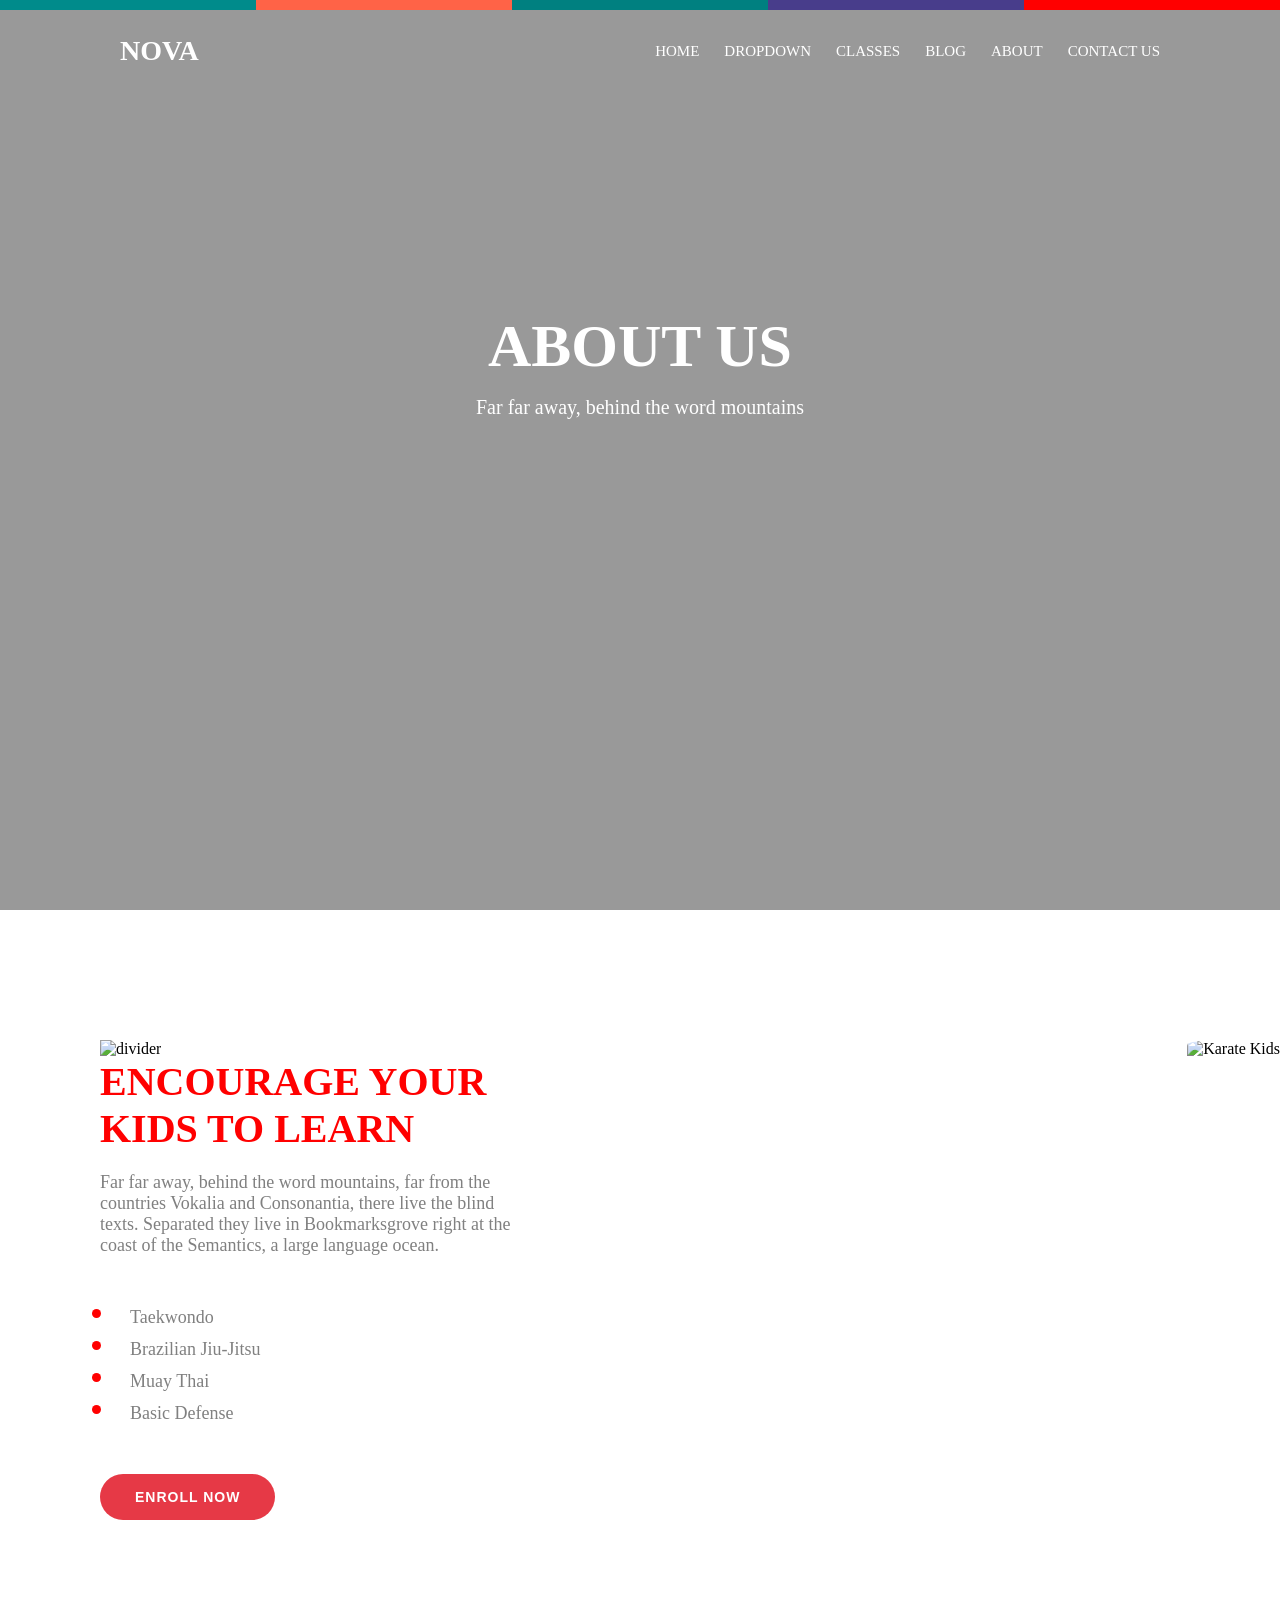
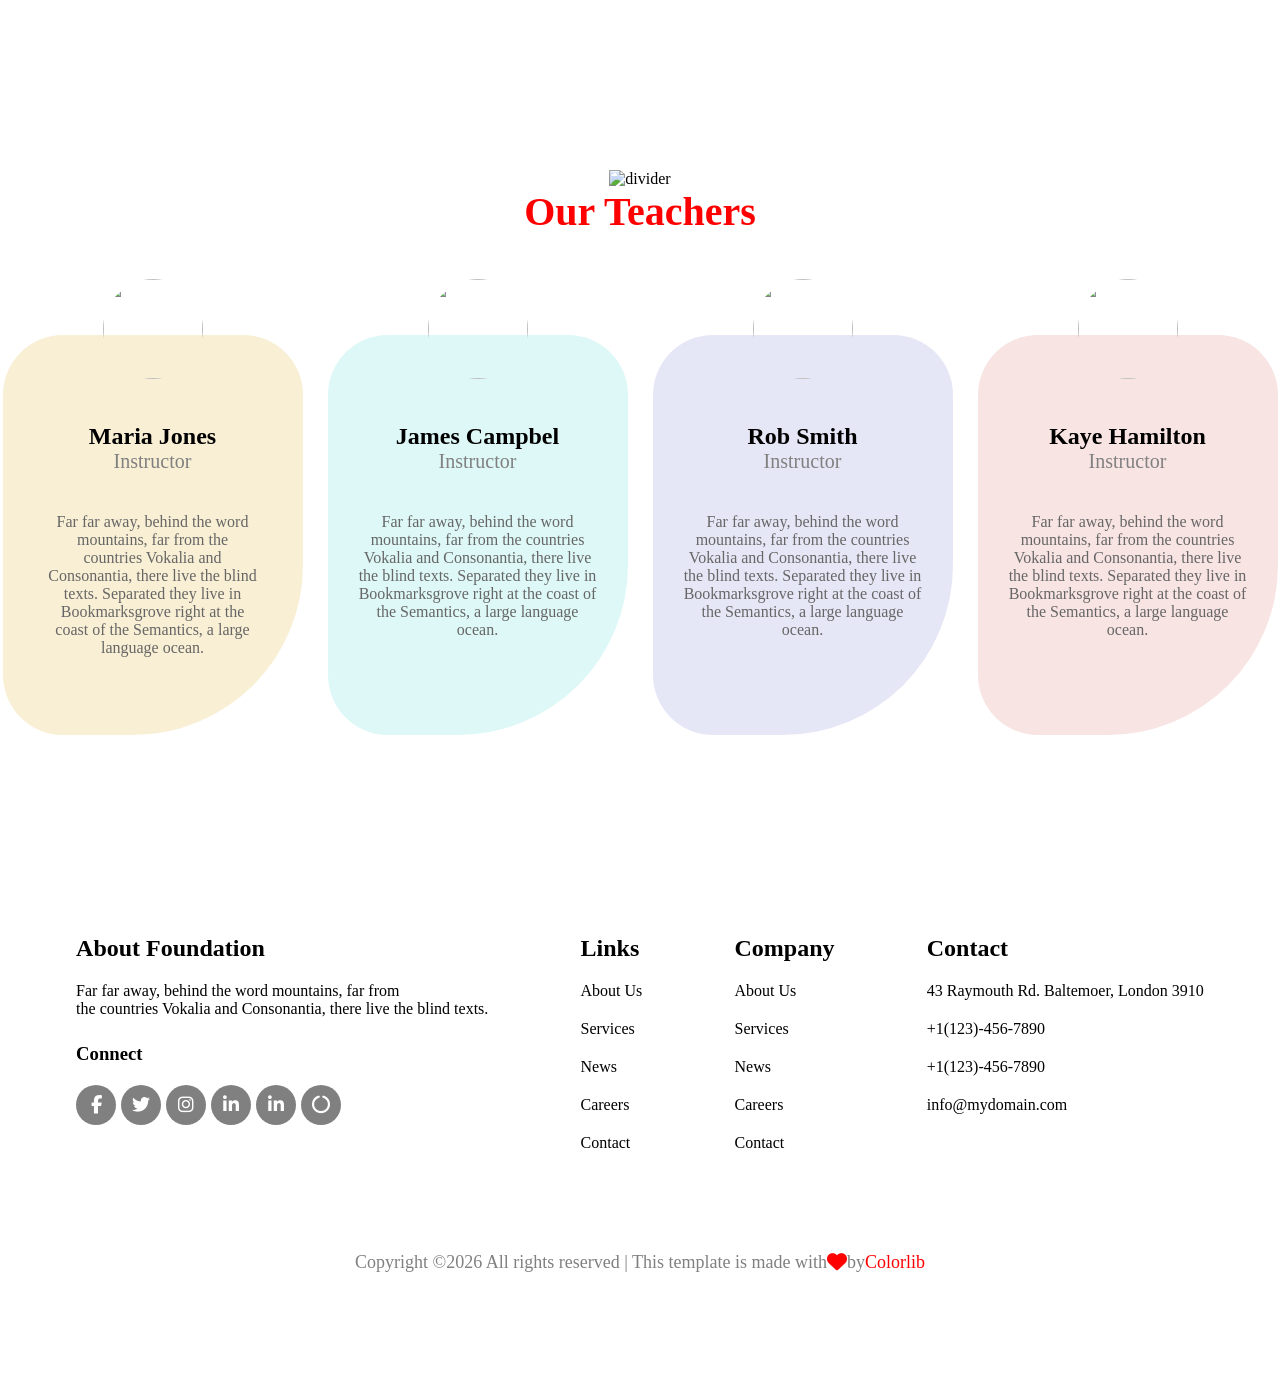
==== about.html @ 4499350d "first commit" ====
<!DOCTYPE html>
<html lang="en">

<head>
    <meta charset="UTF-8">
    <meta name="viewport" content="width=device-width, initial-scale=1.0">
    <title>Nova About</title>
    <link rel="stylesheet" href="https://cdnjs.cloudflare.com/ajax/libs/font-awesome/6.5.1/css/all.min.css">


    <style>
        /* RESET */
        * {
            margin: 0;
            padding: 0;
            box-sizing: border-box;
        }

        /* TOP COLOR BAR */
        .linear-gradient {
            height: 10px;
            width: 100%;
            background: linear-gradient(to right,
                    darkcyan 0 20%,
                    tomato 20% 40%,
                    teal 40% 60%,
                    darkslateblue 60% 80%,
                    red 80% 100%);
        }

        /* HERO SECTION */
        .big {
            width: 100%;
            height: 100vh;
            background:
                linear-gradient(rgba(0, 0, 0, 0.4),
                    rgba(0, 0, 0, 0.4)),
                url("https://preview.colorlib.com/theme/nova/images/hero_1.jpg");
            background-position: center;
            background-size: cover;
            background-repeat: no-repeat;
        }

        /* NAVBAR */
        .navbar {
            display: flex;
            justify-content: space-between;
            align-items: center;
            padding: 25px 120px;
        }

        .nav-left a {
            color: white;
            text-decoration: none;
            font-size: 28px;
            font-weight: bold;
        }

        .nav-right ul {
            display: flex;
            gap: 25px;
        }

        .nav-right ul li {
            list-style: none;
        }

        .nav-right ul li a {
            color: white;
            text-decoration: none;
            font-size: 15px;
        }

        /* HERO TEXT */
        .classes {
            text-align: center;
            color: white;
            margin-top: 220px;
        }

        .classes h1 {
            font-size: 60px;
            margin-bottom: 15px;
        }

        .classes p {
            font-size: 20px;
        }

        /* animation */
        .classes h1 {
            font-size: 60px;
            margin-bottom: 15px;
            animation: fadeUp 1.2s ease;
        }

        .classes p {
            font-size: 20px;
            animation: fadeUp 1.8s ease;
        }


        @keyframes fadeUp {
            from {
                opacity: 0;
                transform: translateY(50px);
            }

            to {
                opacity: 1;
                transform: translateY(0);
            }
        }

        /* ABOUT SECTION */
        .second-section {

            display: flex;
            justify-content: space-between;
            margin-top: 130px;



        }



        .second-right {

            height: 100%;


        }

        .second-left {

            margin-left: 100px;
        }

        .second-left h1 {
            font-size: 40px;
            color: red;
        }

        .second-left p {
            margin-top: 20px;
            font-size: 18px;
            font-weight: 400;
            color: gray;
        }

        .second-right img {
            width: 630px;
            height: 500px;
            border-top-left-radius: 30%;
            border-bottom-right-radius: 30%;
        }

        .second-left ul {
            font-size: 18px;
            margin-top: 40px;
            margin-left: 17px;

            color: gray;
        }

        .second-left li {

            padding-left: 13px;


        }

        .second-left li::marker {
            color: red;
            font-size: 30px;

        }

        .button {
            margin-top: 50px;
        }

        .button button {
            padding: 15px 35px;
            background-color: #e63946;
            color: white;
            border: none;
            border-radius: 30px;
            font-size: 14px;
            font-weight: 600;

            letter-spacing: 1px;
            cursor: pointer;
            transition: 0.3s ease;
        }

        /* third-section */
        .third-section {
            margin-top: 250px;
            margin-bottom: 100px;
            text-align: center;
            justify-content: center;
        }

        .third-section h1 {
            color: red;
            font-size: 40px;
        }




        /* cards */

        .cards {
            width: 100%;
            display: flex;
            gap: 25px;
            justify-content: center;
        }



        .card1 {
            background-color: #F8EFD4;

        }

        .card2 {
            background-color: #DDF8F6;

        }

        .card3 {
            background-color: #e6e7f6;

        }

        .card4 {
            background-color: #F9E4E4;

        }

        .card1,
        .card2,
        .card3,
        .card4 {
            width: 300px;

            height: 400px;
            padding: 30px;
            text-align: center;
            border-top-left-radius: 60px;
            border-top-right-radius: 60px;
            border-bottom-left-radius: 60px;
            border-bottom-right-radius: 170px;
        }

        .card1 img,
        .card2 img,
        .card3 img,
        .card4 img {
            width: 100px;
            height: 100px;
            border-radius: 50%;
            object-fit: cover;
            margin-top: -90px;

        }

        .card1 h1,
        .card2 h1,
        .card3 h1,
        .card4 h1 {
            font-size: 24px;
            margin-top: 40px;

        }

        .card1 span,
        .card2 span,
        .card3 span,
        .card4 span {
            color: gray;
            font-size: 20px;
        }

        .card1 p,
        .card2 p,
        .card3 p,
        .card4 p {
            color: #666;

            margin-top: 40px;
        }

        /* footer */
        .seven {
            margin: 200px;
        }

        .footer {
            display: flex;
            justify-content: space-around;
            margin-bottom: 150px;
            margin: 30px;
        }

        .footer1 p {
            margin-top: 20px;
        }

        .footer1 h3 {
            margin-top: 25px;
        }

        .social-icons {
            display: flex;
            gap: 5px;
            margin-top: 20px;
        }

        .social-icons a {
            width: 40px;
            height: 40px;
            border-radius: 50%;
            background: gray;

            display: flex;
            justify-content: center;
            align-items: center;

            text-decoration: none;
        }

        .social-icons i {
            color: white;

            font-size: 18px;
        }

        .underground {
            justify-content: center;
            font-size: 18px;
            color: gray;
            margin: 100px;
            display: flex;
        }

        .underground a {
            color: red;
            font-size: 18px;
            text-decoration: none;
        }

        .fa-heart {
            color: red;
            font-size: 20px;
        }

        .social-icons a:hover {
            background: red;
        }
    </style>
</head>

<body>

    <div class="linear-gradient"></div>

    <!-- HERO -->
    <div class="big">

        <div class="navbar">
            <div class="nav-left">
                <a href="nova.html">NOVA</a>
            </div>

            <div class="nav-right">
                <ul>
                    <li><a href="home.html">HOME</a></li>
                    <li><a href="#">DROPDOWN</a></li>
                    <li><a href="classes.html">CLASSES</a></li>
                    <li><a href="blog.html">BLOG</a></li>
                    <li><a href="about.html">ABOUT</a></li>
                    <li><a href="CONTACT US.html">CONTACT US</a></li>
                </ul>
            </div>
        </div>

        <div class="classes">
            <h1>ABOUT US</h1>
            <p>Far far away, behind the word mountains</p>
        </div>

    </div>

    <!-- ABOUT SECTION -->
    <div class="second-section">

        <div class="second-left">

            <img class="divider" src="https://preview.colorlib.com/theme/nova/images/karate-divider.png" alt="divider">

            <h1>ENCOURAGE YOUR</h1>
            <h1>KIDS TO LEARN</h1>


            <p>
                Far far away, behind the word mountains, far from the<br>
                countries Vokalia and Consonantia, there live the blind<br>
                texts. Separated they live in Bookmarksgrove right at the<br>
                coast of the Semantics, a large language ocean.
            </p>

            <ul>
                <li>Taekwondo</li>
                <li>Brazilian Jiu-Jitsu</li>
                <li>Muay Thai</li>
                <li>Basic Defense</li>
            </ul>

            <div class="button">
                <button>ENROLL NOW</button>
            </div>

        </div>

        <div class="second-right">
            <img src="https://preview.colorlib.com/theme/nova/images/hero_1.jpg" alt="Karate Kids">
        </div>

    </div>
    <div class="third-section">

        <img src="https://preview.colorlib.com/theme/nova/images/karate-divider.png" alt="divider">
        <h1>Our Teachers</h1>



    </div>
    <!-- three-card -->
    <div class="cards">

        <div class="card1">
            <img src="https://preview.colorlib.com/theme/nova/images/person_1.jpg">
            <h1>Maria Jones
            </h1>
            <span>Instructor</span>

            <p>Far far away, behind the word<br> mountains, far from the<br> countries Vokalia and <br>Consonantia,
                there
                live
                the
                blind texts. Separated they live in <br>Bookmarksgrove right at the <br>coast of the Semantics, a
                large<br> language
                ocean.</p>

        </div>
        <div class="card2">
            <img src="https://preview.colorlib.com/theme/nova/images/person_2.jpg">
            <h1>James Campbel</h1>
            <span>Instructor</span>

            <p>Far far away, behind the word mountains, far from the countries Vokalia and Consonantia, there live
                the
                blind texts. Separated they live in Bookmarksgrove right at the coast of the Semantics, a large
                language
                ocean.</p>

        </div>
        <div class="card3">
            <img src="https://preview.colorlib.com/theme/nova/images/person_3.jpg">
            <h1>Rob Smith</h1>
            <span>Instructor</span>

            <p>Far far away, behind the word mountains, far from the countries Vokalia and Consonantia, there live
                the
                blind texts. Separated they live in Bookmarksgrove right at the coast of the Semantics, a large
                language
                ocean.</p>


        </div>
        <div class="card4">
            <img src="https://preview.colorlib.com/theme/nova/images/person_4.jpg">
            <h1>Kaye Hamilton</h1>
            <span>Instructor</span>

            <p>Far far away, behind the word mountains, far from the countries Vokalia and Consonantia, there live
                the
                blind texts. Separated they live in Bookmarksgrove right at the coast of the Semantics, a large
                language
                ocean.</p>


        </div>
    </div>
    <div class="seven"></div>
    <div class="footer">
        <div class="footer1">
            <h2>About Foundation</h2>
            <p>Far far away, behind the word mountains, far from<br> the countries Vokalia and Consonantia, there live
                the
                blind texts.</p>
            <h3>Connect</h3>
            <div class="social-icons">
                <a href="#"><i class="fa-brands fa-facebook-f"></i></a>
                <a href="#"><i class="fa-brands fa-twitter"></i></a>
                <a href="#"><i class="fa-brands fa-instagram"></i></a>
                <a href="#"><i class="fa-brands fa-linkedin-in"></i></a>
                <a href="#"><i class="fa-brands fa-linkedin-in"></i></a>

                <a href="#"><i class="fa-solid fa-circle-notch"></i></a>
            </div>

        </div>
        <div class="footer1">
            <h2>Links</h2>
            <p>About Us</p>
            <p>Services</p>
            <p>News</p>
            <p>Careers</p>
            <p>Contact</p>


        </div>
        <div class="footer1">
            <h2>Company</h2>
            <p>About Us</p>
            <p>Services</p>
            <p>News</p>
            <p>Careers</p>
            <p>Contact</p>


        </div>
        <div class="footer1">
            <h2>Contact</h2>
            <p>43 Raymouth Rd. Baltemoer, London 3910</p>
            <p>+1(123)-456-7890</p>
            <p>+1(123)-456-7890</p>
            <p>info@mydomain.com</p>


        </div>
    </div>
    <div class="underground">
        <p>Copyright ©2026 All rights reserved | This template is made with </p>
        <i class="fa-solid fa-heart"></i>by
        <a href="#"> Colorlib</a>
    </div>

</body>

</html>
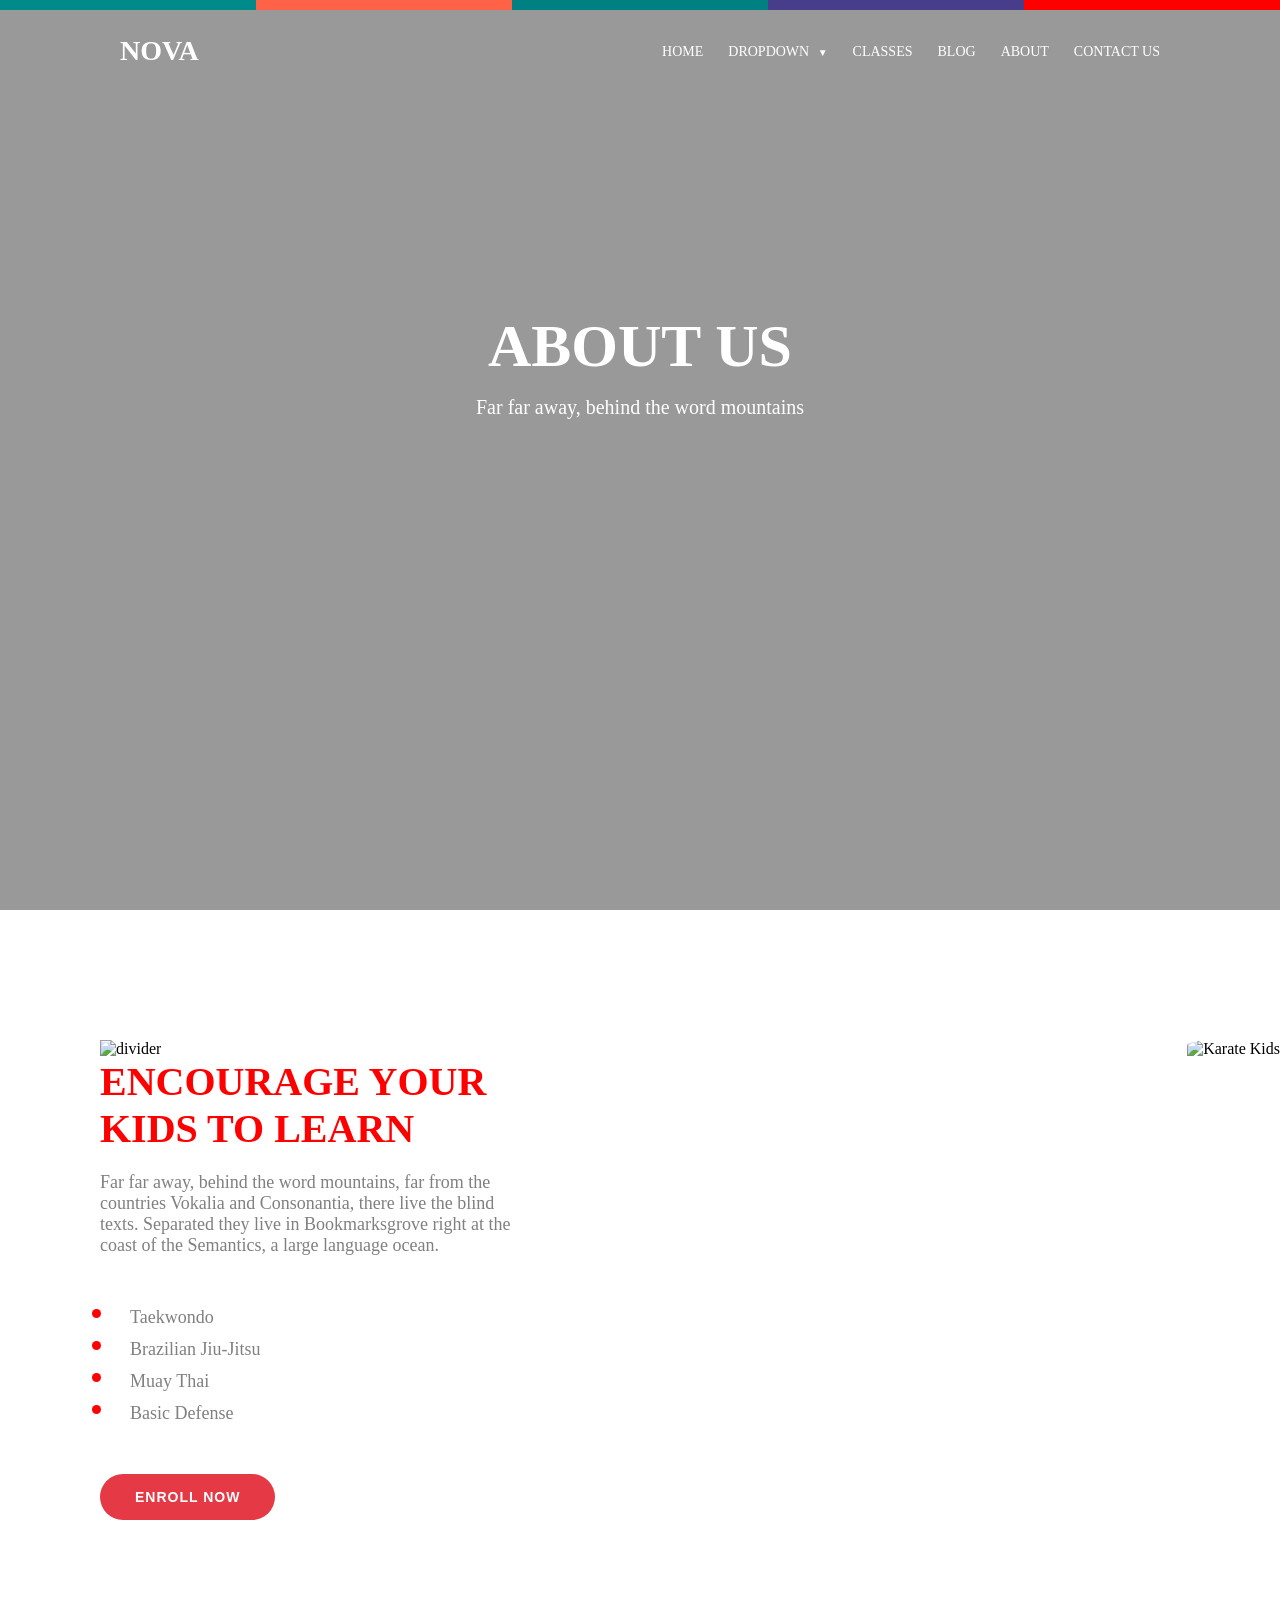
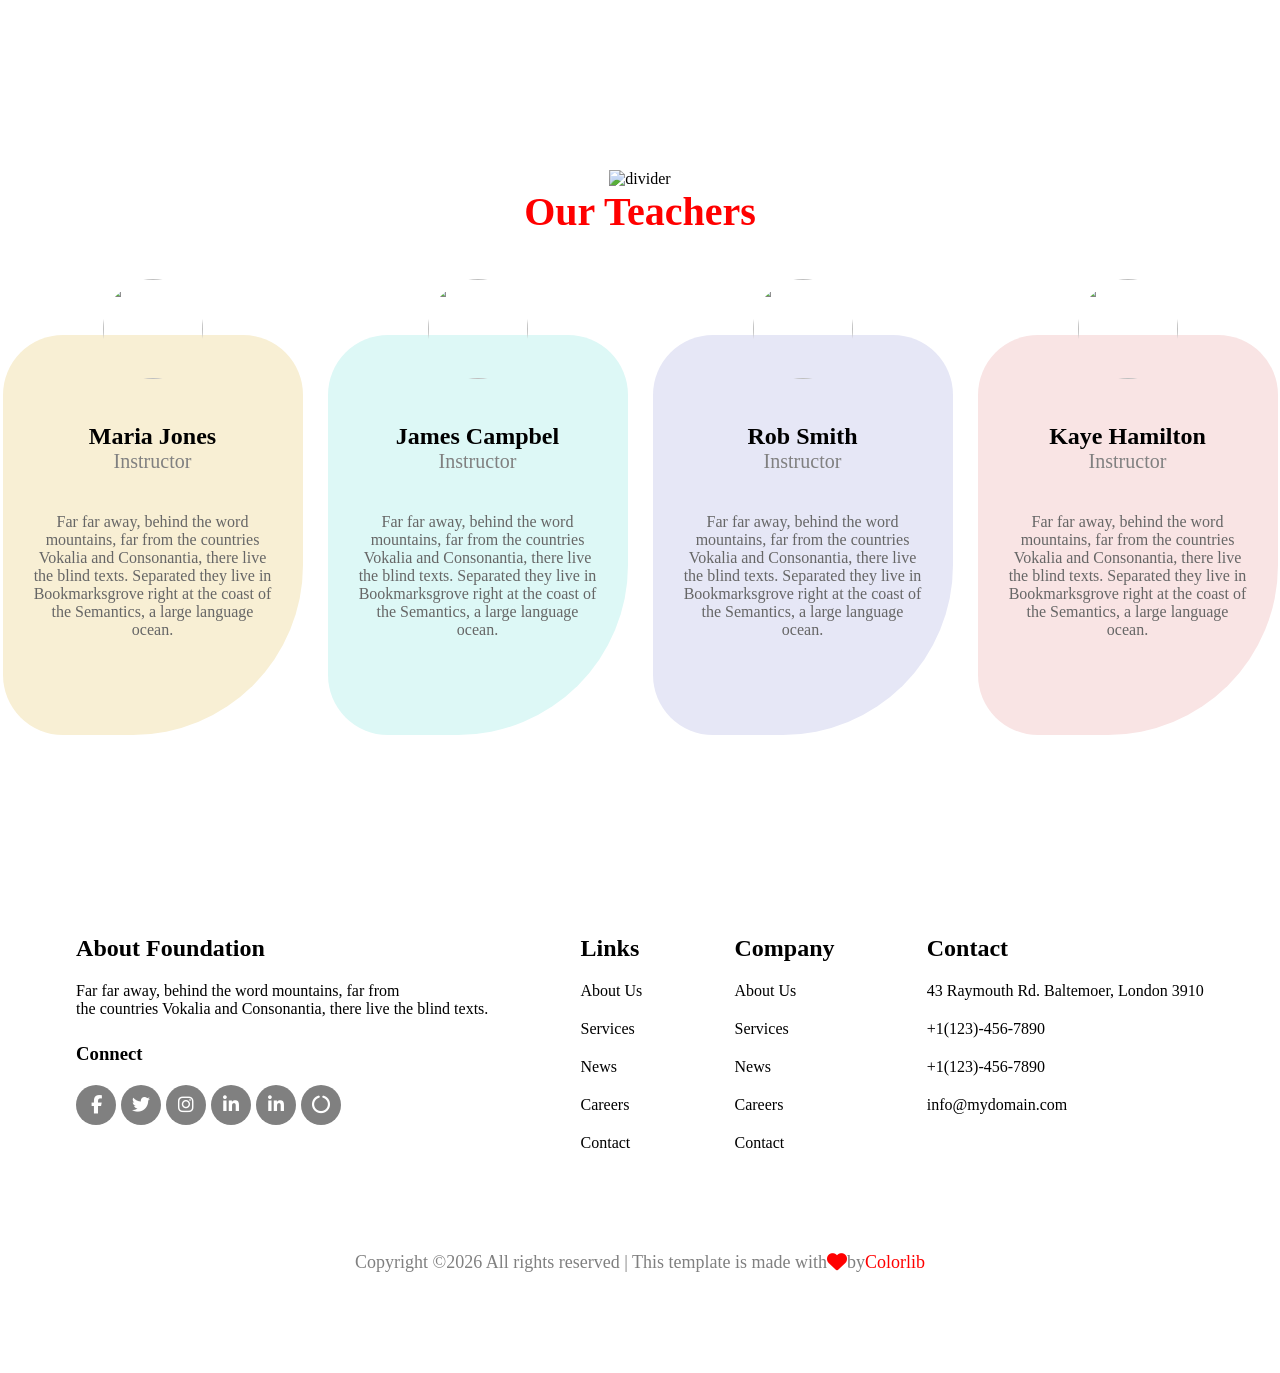
==== commit df771fbc: "Updated project files" ====
--- a/about.html
+++ b/about.html
@@ -56,20 +56,97 @@
             font-weight: bold;
         }
 
+        /* MAIN DROPDOWN */
         .nav-right ul {
+            list-style: none;
+            margin: 0;
+            padding: 0;
             display: flex;
+            align-items: center;
             gap: 25px;
         }
 
         .nav-right ul li {
+            position: relative;
+        }
+
+        .nav-right ul li a {
+            text-decoration: none;
+            color: #fff;
+            font-size: 14px;
+            font-weight: 500;
+            transition: color 0.3s ease;
+        }
+
+        .nav-right li.dropdown>ul.dropdown,
+        .nav-right li.dropdown>ul.dropdown-menu {
+            display: none;
+            position: absolute;
+            top: 100%;
+            left: 0;
+            background-color: #ffffff;
+            min-width: 180px;
+            box-shadow: 0px 8px 16px rgba(0, 0, 0, 0.1);
+            padding: 10px 0;
+            z-index: 1000;
+            flex-direction: column;
+            gap: 0;
+        }
+
+        .nav-right ul.dropdown li a,
+        .nav-right ul.dropdown-menu li a {
+            color: #333 !important;
+            display: block;
+            padding: 10px 20px;
+            font-size: 14px;
+            width: 100%;
+            box-sizing: border-box;
+        }
+
+        .has-sub-dropdown {
+            position: relative;
+        }
+
+        .has-sub-dropdown .sub-dropdown {
+            display: none;
+            position: absolute;
+            top: 0;
+            left: 100%;
+            background-color: #ffffff;
+            min-width: 180px;
+            box-shadow: 0px 8px 16px rgba(0, 0, 0, 0.1);
+            padding: 10px 0;
             list-style: none;
         }
 
-        .nav-right ul li a {
-            color: white;
-            text-decoration: none;
-            font-size: 15px;
-        }
+        .nav-right li.dropdown:hover>ul.dropdown,
+        .nav-right li.dropdown:hover>ul.dropdown-menu {
+            display: flex;
+        }
+
+        .has-sub-dropdown:hover .sub-dropdown {
+            display: block;
+        }
+
+        .nav-right ul.dropdown li:hover>a,
+        .nav-right ul.dropdown-menu li:hover>a {
+            background-color: #e03a3a;
+            color: #ffffff !important;
+        }
+
+        .arrow-down::after {
+            content: " ▼";
+            font-size: 10px;
+            margin-left: 5px;
+        }
+
+        .arrow-right::after {
+            content: " ▶";
+            font-size: 10px;
+            float: right;
+            margin-top: 3px;
+        }
+
 
         /* HERO TEXT */
         .classes {
@@ -85,6 +162,29 @@
 
         .classes p {
             font-size: 20px;
+        }
+
+        .overlay {
+            position: fixed;
+            inset: 0;
+            background: rgba(0, 0, 0, 0.5);
+            visibility: hidden;
+            opacity: 0;
+            transition: 0.3s;
+            z-index: 998;
+        }
+
+        .hamburger {
+            display: none;
+            font-size: 25px;
+            color: white;
+            cursor: pointer;
+            position: relative;
+            z-index: 1001;
+        }
+
+        #menu-toggle {
+            display: none;
         }
 
         /* animation */
@@ -362,6 +462,207 @@
         .social-icons a:hover {
             background: red;
         }
+
+        /* responsive */
+        @media screen and (max-width:992px) {
+
+            .navbar {
+                padding: 20px 20px;
+                margin-left: 120px;
+                margin-right: 120px;
+
+
+            }
+
+
+
+            .hamburger {
+                display: block;
+            }
+
+
+
+            .nav-right {
+                position: fixed;
+                top: 0;
+                right: 0;
+                width: 260px;
+                height: 100vh;
+                background: #fff;
+                padding: 80px 20px;
+                transform: translateX(100%);
+                transition: .3s;
+                z-index: 999;
+            }
+
+            #menu-toggle:checked~.nav-right {
+                transform: translateX(0);
+            }
+
+
+
+            .nav-right ul {
+                flex-direction: column;
+                gap: 20px;
+            }
+
+            .nav-right ul li a {
+                color: black;
+            }
+
+            .classes h1 {
+                font-size: 60px;
+                margin-top: -60px;
+            }
+
+
+            .second-section {
+                flex-direction: column;
+                margin-top: 50px;
+            }
+
+
+
+            .second-right img {
+
+                margin-left: 200px;
+
+                width: 630px;
+                height: 450px;
+                border-top-left-radius: 30%;
+                border-bottom-right-radius: 30%;
+            }
+
+
+            .third-section {
+                justify-content: center;
+                align-items: center;
+            }
+
+            .cards {
+                flex-direction: column;
+                justify-content: center;
+
+            }
+
+
+
+            .card1,
+            .card2,
+            .card3,
+            .card4 {
+                width: 70% !important;
+                margin-top: -40px;
+                margin-right: 150px;
+                height: 330px !important;
+
+
+                margin-left: 200px;
+
+                padding: 20px;
+
+                justify-content: center;
+                align-items: center;
+
+                text-align: center;
+                border-top-left-radius: 60px;
+                border-top-right-radius: 60px;
+                border-bottom-left-radius: 90px !important;
+                border-bottom-right-radius: 170px;
+
+            }
+
+            .footer {
+                flex-direction: column;
+                align-items: start;
+
+
+            }
+
+            .footer1 {
+                align-items: center;
+                justify-content: center;
+                margin-left: 100px;
+            }
+
+            .underground {
+                justify-content: center;
+                font-size: 20px;
+            }
+
+        }
+
+        /* mobile */
+
+        @media screen and (max-width:768px) {
+
+            .navbar {
+                padding: 20px;
+                margin: 0;
+            }
+
+            .text h1 {
+                font-size: 40px;
+            }
+
+            .text p {
+                font-size: 16px;
+                padding: 0 15px;
+            }
+
+            .video span {
+                font-size: 16px;
+            }
+
+            .second-section {
+                flex-direction: column;
+                padding: 20px;
+            }
+
+            .second-left {
+                margin-left: 0;
+                text-align: center;
+            }
+
+            .second-right {
+                text-align: center;
+            }
+
+            .second-right img {
+                width: 80% !important;
+                height: 300px !important;
+                margin-left: 0;
+                margin-top: 30px;
+            }
+
+            .cards {
+                flex-direction: column;
+                align-items: center;
+            }
+
+            .card1,
+            .card2,
+            .card3,
+            .card4 {
+                width: 90% !important;
+                height: 450px !important;
+            }
+
+            .footer {
+                flex-direction: column;
+                text-align: center;
+            }
+
+            .footer1 {
+                margin-left: 0;
+            }
+
+            .underground {
+                flex-direction: column;
+                text-align: center;
+                padding: 0 20px;
+            }
+        }
     </style>
 </head>
 
@@ -376,11 +677,33 @@
             <div class="nav-left">
                 <a href="nova.html">NOVA</a>
             </div>
+            <input type="checkbox" id="menu-toggle">
+
+            <label for="menu-toggle" class="hamburger">
+                <i class="fa-solid fa-bars"></i>
+            </label>
+
+            <label for="menu-toggle" class="overlay"></label>
 
             <div class="nav-right">
                 <ul>
                     <li><a href="home.html">HOME</a></li>
-                    <li><a href="#">DROPDOWN</a></li>
+                    <li class="dropdown">
+                        <a href="#" class="nav-link-1">DROPDOWN <span class="arrow-down"></span></a>
+                        <ul class="dropdown">
+                            <li><a href="#">MENU ONE</a></li>
+                            <li class="has-sub-dropdown">
+                                <a href="#">Menu Two <span class="arrow-right"></span></a>
+                                <ul class="sub-dropdown">
+                                    <li><a href="#">Sub Menu One</a></li>
+                                    <li><a href="#">Sub Menu Two</a></li>
+                                    <li><a href="#">Sub Menu Three</a></li>
+                                </ul>
+                            </li>
+                            <li><a href="#">Menu Three</a></li>
+                        </ul>
+                    </li>
+
                     <li><a href="classes.html">CLASSES</a></li>
                     <li><a href="blog.html">BLOG</a></li>
                     <li><a href="about.html">ABOUT</a></li>
@@ -449,12 +772,12 @@
             </h1>
             <span>Instructor</span>
 
-            <p>Far far away, behind the word<br> mountains, far from the<br> countries Vokalia and <br>Consonantia,
+            <p>Far far away, behind the word mountains, far from the countries Vokalia and Consonantia,
                 there
                 live
                 the
-                blind texts. Separated they live in <br>Bookmarksgrove right at the <br>coast of the Semantics, a
-                large<br> language
+                blind texts. Separated they live in <br>Bookmarksgrove right at the coast of the Semantics, a
+                large language
                 ocean.</p>
 
         </div>
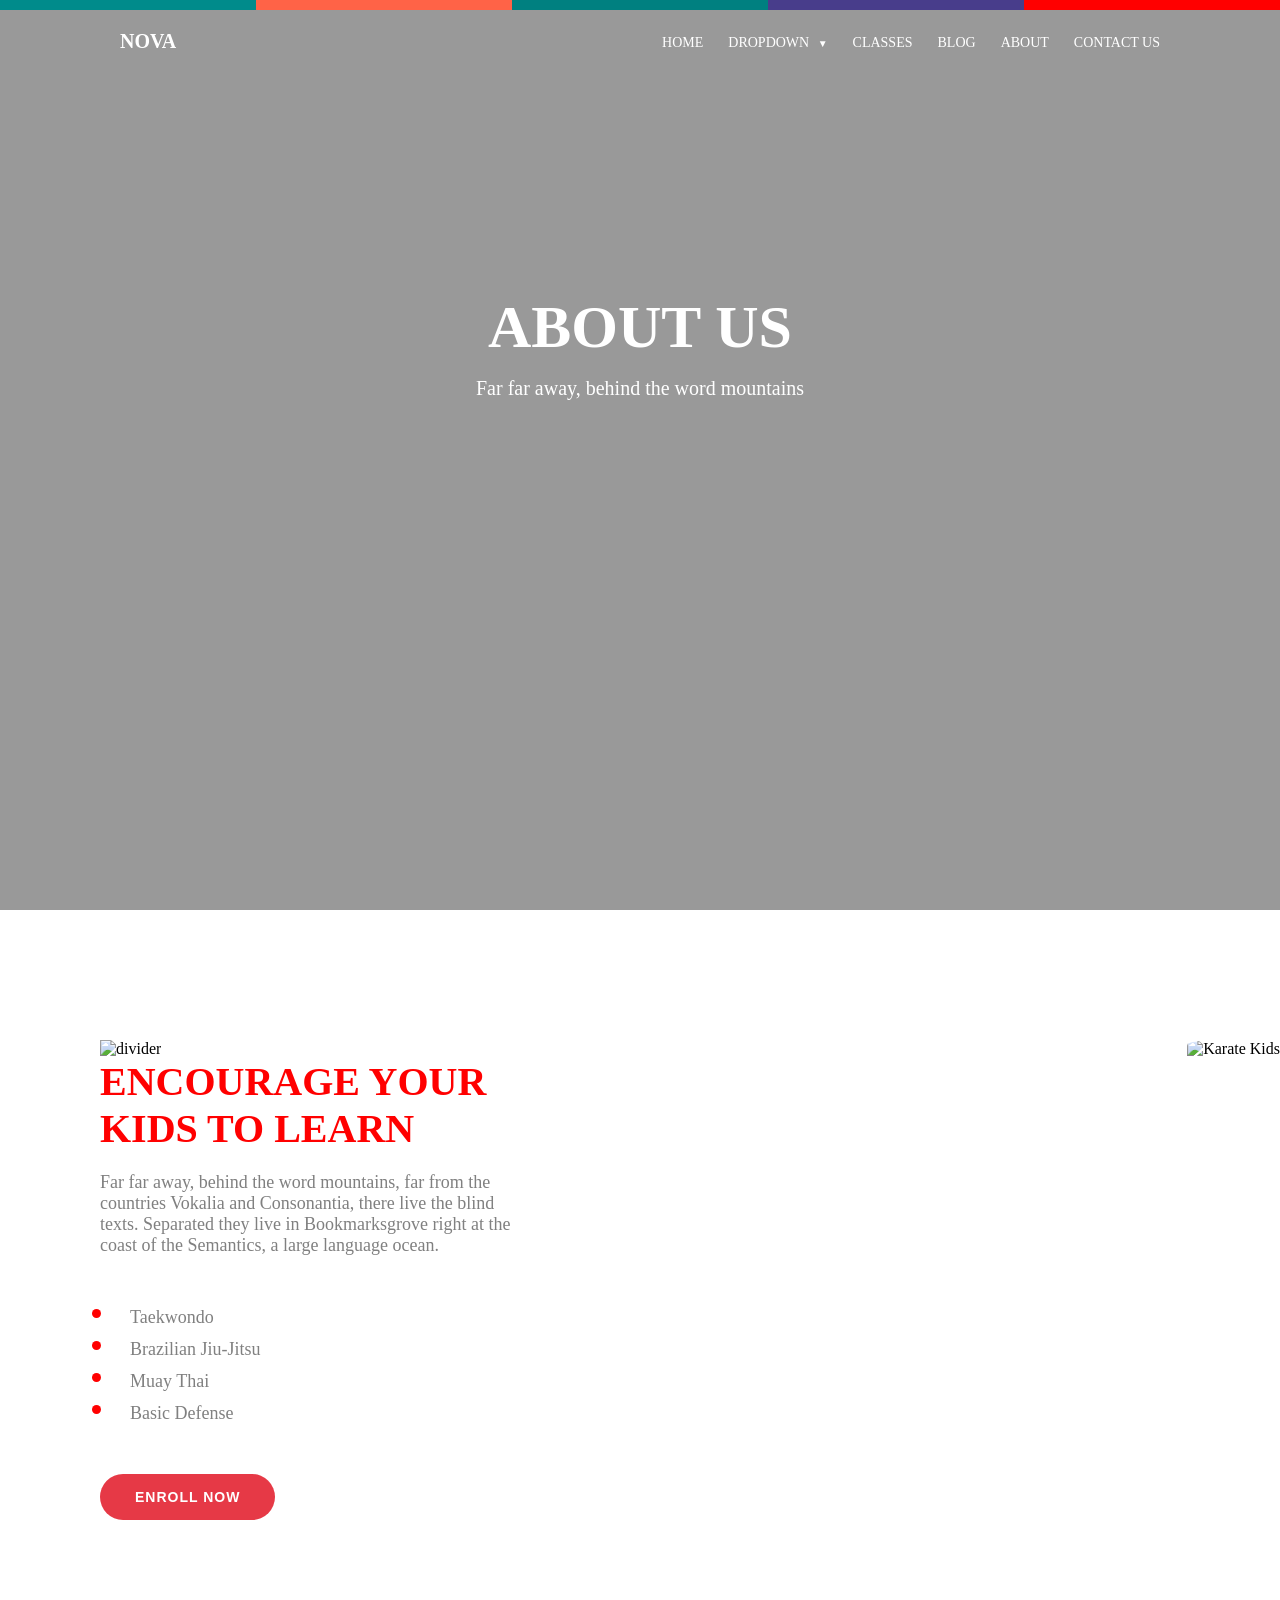
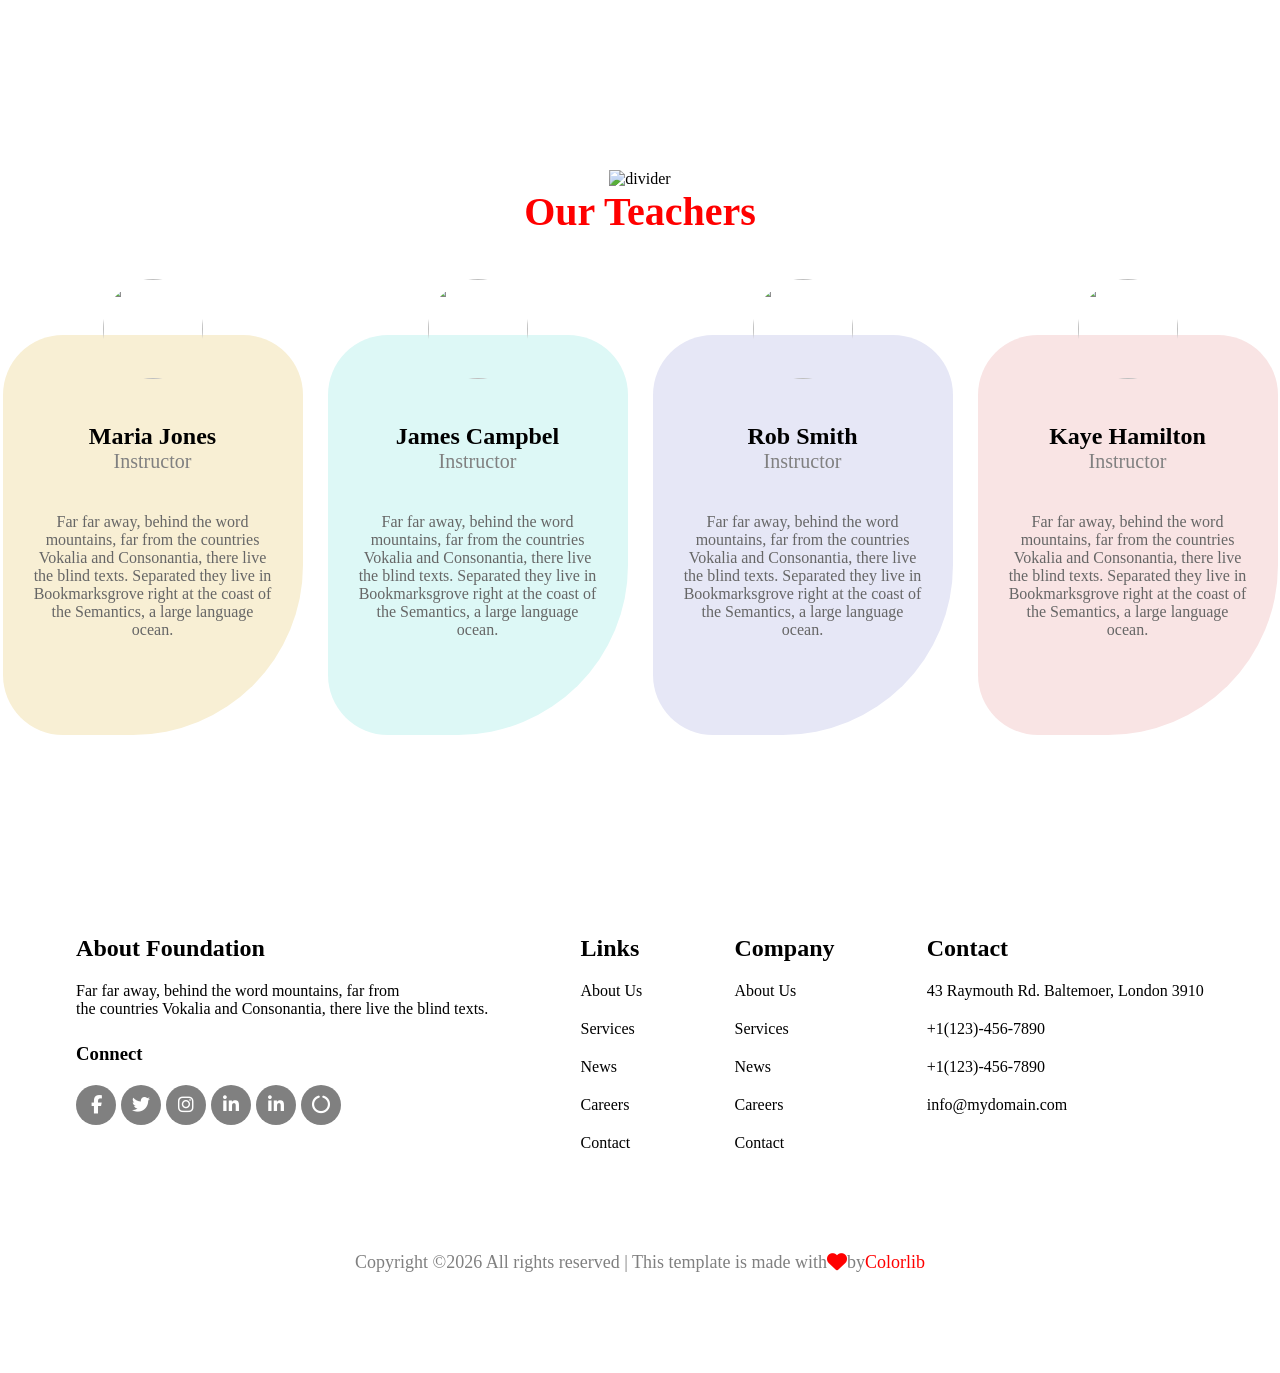
==== commit 3f0f6c2a: "updated code" ====
--- a/about.html
+++ b/about.html
@@ -46,13 +46,16 @@
             display: flex;
             justify-content: space-between;
             align-items: center;
-            padding: 25px 120px;
+            padding: 20px 20px;
+            margin-left: 100px;
+            margin-right: 100px;
+
         }
 
         .nav-left a {
             color: white;
             text-decoration: none;
-            font-size: 28px;
+            font-size: 20px;
             font-weight: bold;
         }
 
